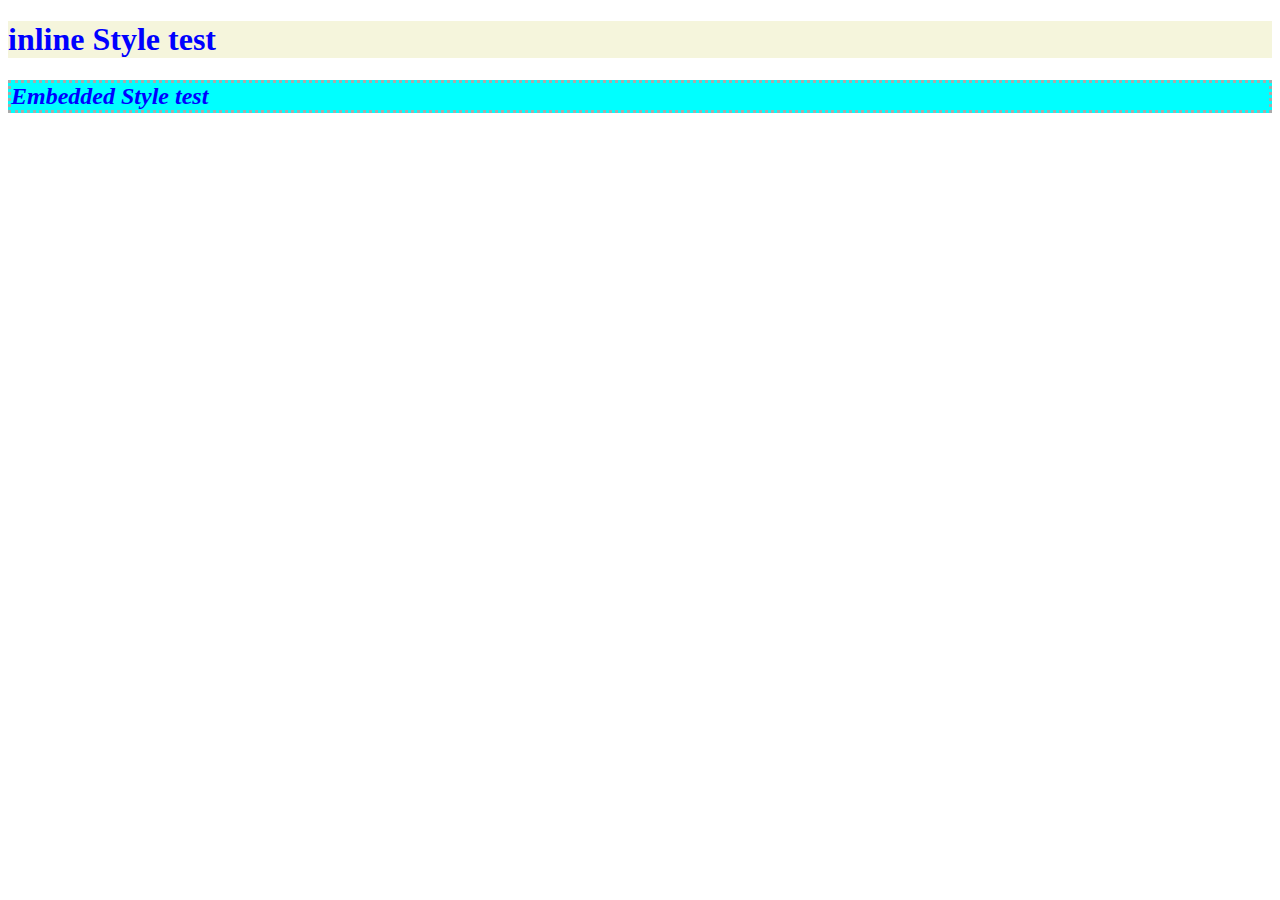
==== CSS/TestCSS.html @ 3c937cdc "Trying the inline and embedded styling" ====
<!DOCTYPE html>
<html lang="en">
<head>
    <meta charset="UTF-8">
    <meta name="viewport" content="width=device-width, initial-scale=1.0">
    <title>Document</title>
    <Style>
        h2{
            font-style: italic;
            background-color: cyan;
            color: blue;
            border-style: dotted;
            border-color: darkgrey;

        }
    </Style>
</head>
<body>
    <h1 style="border:2pt; border-color: aqua; color: blue; background-color: beige;"> inline Style test</h1>
    <h2>Embedded Style test</h2>
</body>
</html>
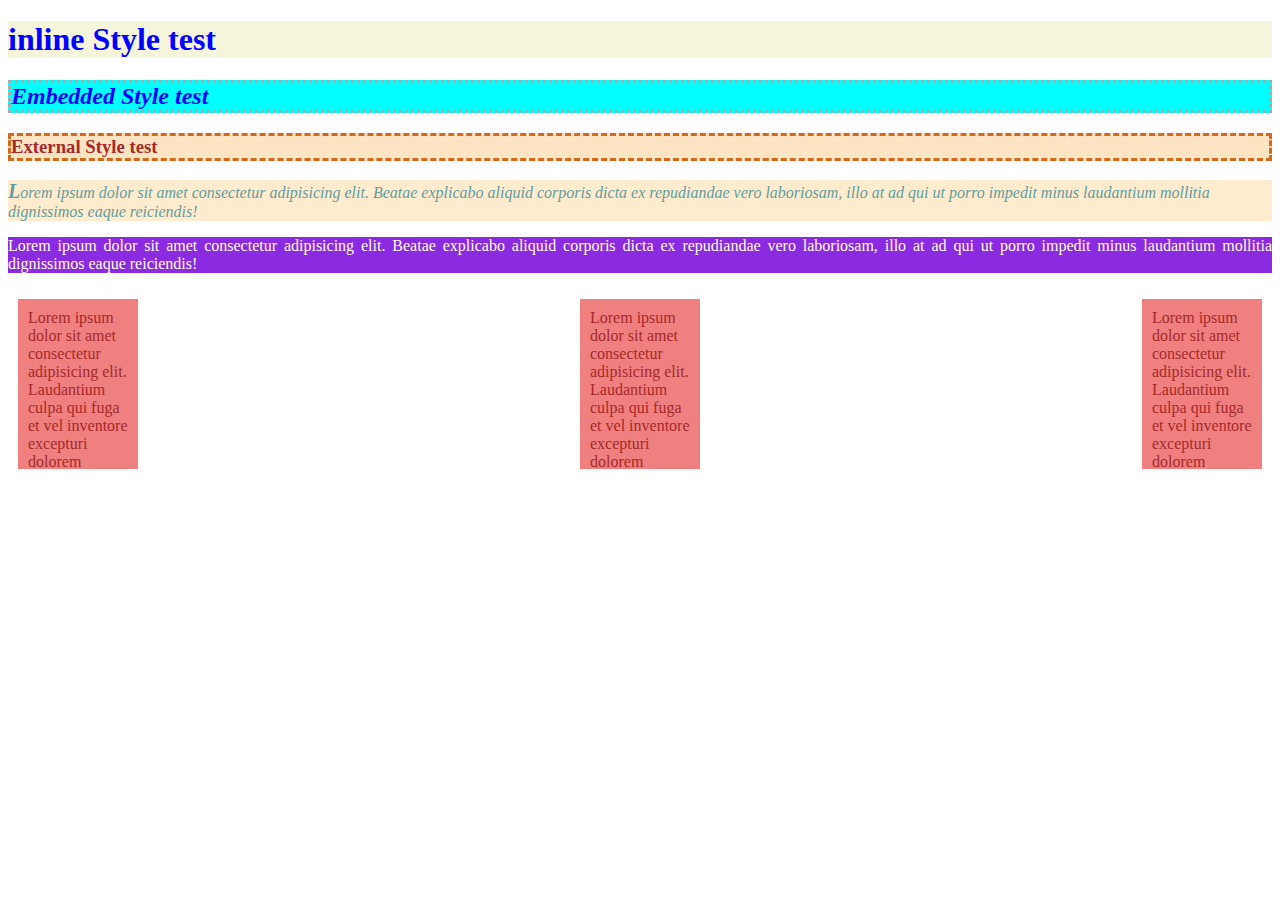
==== commit 1ba5e48b: "Merge df2cbdbb4e59f9aceecb3e294dab33fb1e696492 into 9d3c677ccccde3aff1a1ffb2b9f71e4d372702f4" ====
--- a/CSS/TestCSS.html
+++ b/CSS/TestCSS.html
@@ -14,9 +14,34 @@
 
         }
     </Style>
+    <!-- <link rel="stylesheet" href="./style.css"> -->
+
+    <style>
+        @import url("style.css");
+    </style>
+
 </head>
 <body>
     <h1 style="border:2pt; border-color: aqua; color: blue; background-color: beige;"> inline Style test</h1>
     <h2>Embedded Style test</h2>
+    <h3>External Style test</h3>
+
+    <p class="TextClass1">
+        Lorem ipsum dolor sit amet consectetur adipisicing elit. Beatae explicabo aliquid corporis dicta ex repudiandae vero laboriosam, illo at ad qui ut porro impedit minus laudantium mollitia dignissimos eaque reiciendis!
+    </p>
+    <p id="TextParagrpah3">
+        Lorem ipsum dolor sit amet consectetur adipisicing elit. Beatae explicabo aliquid corporis dicta ex repudiandae vero laboriosam, illo at ad qui ut porro impedit minus laudantium mollitia dignissimos eaque reiciendis!
+    </p>
+    <section class="container1">
+    <div >
+        Lorem ipsum dolor sit amet consectetur adipisicing elit. Laudantium culpa qui fuga et vel inventore excepturi dolorem repellat quod, fugiat dolores explicabo labore, eaque neque ratione aliquid quae ipsum? Vero!
+    </div>
+    <div >
+        Lorem ipsum dolor sit amet consectetur adipisicing elit. Laudantium culpa qui fuga et vel inventore excepturi dolorem repellat quod, fugiat dolores explicabo labore, eaque neque ratione aliquid quae ipsum? Vero!
+    </div>
+    <div >
+        Lorem ipsum dolor sit amet consectetur adipisicing elit. Laudantium culpa qui fuga et vel inventore excepturi dolorem repellat quod, fugiat dolores explicabo labore, eaque neque ratione aliquid quae ipsum? Vero!
+    </div>
+    </section>
 </body>
 </html>--- a/CSS/style.css
+++ b/CSS/style.css
@@ -0,0 +1,94 @@
+h3{
+
+    background-color: bisque;
+    color: brown;
+    border-color: chocolate;
+    border-style: dashed;
+
+}
+
+.TextClass1
+{
+
+    font-style: oblique;
+    font-weight: 300;
+    color: cadetblue;
+    background-color: blanchedalmond;
+    align-content: center;
+
+}
+
+#TextParagrpah3{
+    display: flex;
+    text-align: justify;
+    background-color: blueviolet;
+    color: cornsilk;
+    border-color: blue;
+    border-width: 5px; 
+
+}
+
+p::first-letter{
+    font-weight: bold;
+    font-size: 20px;
+}
+
+.container1
+{
+    display:flex;
+    flex-flow: wrap;
+    flex: row wrap;
+    flex-wrap: wrap;
+    flex-direction: row;
+    justify-content:space-between;
+    color: brown;
+}
+
+.container1 div{
+    background-color: lightcoral;
+    padding:10px;
+    margin: 10px;
+    width:100px;
+    height:150px;
+    overflow:auto;
+ 
+  }
+
+  header{
+    border: 1px solid rgb(31, 27, 210);
+    background-color: rgb(230, 230, 240);
+ 
+}
+
+nav ul{
+    display: flex;
+    flex-direction: row;
+}
+nav ul li{
+    margin-top:10px;
+    list-style-type: none;
+}
+
+
+
+nav ul li a:link,
+nav ul li a:visited{
+    background-color: white;
+    color: black;
+    text-decoration: none;
+    margin: 15px;
+    padding:15px;
+    border-radius: 5px;
+    
+}
+
+
+nav ul li a:hover{
+    background-color: black;
+    color: white;
+}
+
+nav ul li img{
+    height: 100px;
+    width:100px;
+}